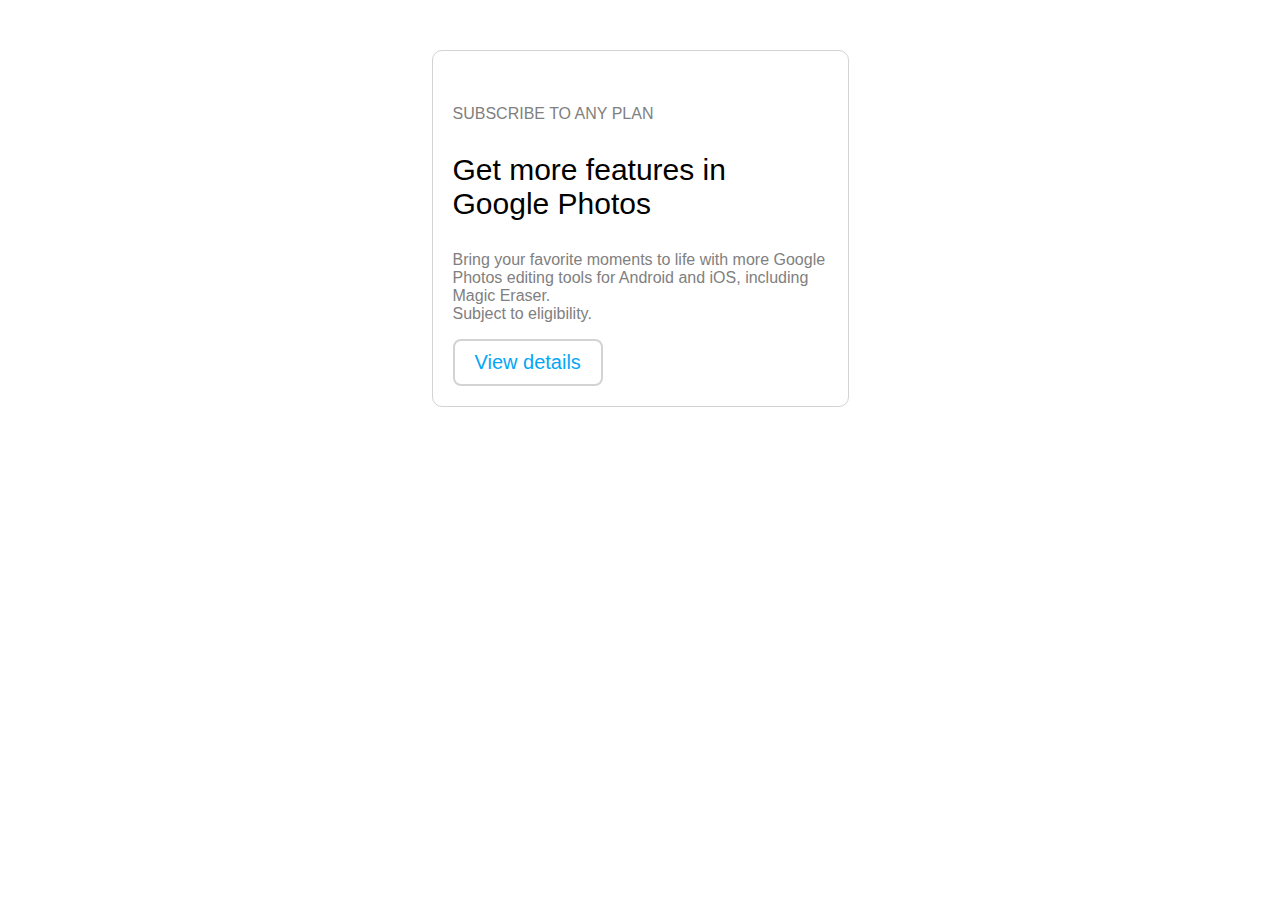
==== ASSIGNMENT_01/TASK_03/index.html @ 8fa97f5e "task3" ====
<!DOCTYPE html>
<html lang="en">
<head>
    <meta charset="UTF-8">
    <meta name="viewport" content="width=device-width, initial-scale=1.0">
    <title>Document</title>
    <link rel="stylesheet" href="style.css">
</head>
<body>
    <div class="card">
        <img src="https://images.unsplash.com/photo-1719937206642-ca0cd57198cc?q=80&w=774&auto=format&fit=crop&ixlib=rb-4.0.3&ixid=M3wxMjA3fDF8MHxwaG90by1wYWdlfHx8fGVufDB8fHx8fA%3D%3D" alt="" class="card-img">
        <p class="content">SUBSCRIBE TO ANY PLAN</p>
        <p class="heading">Get more features in Google Photos<p>
        <p class="content">Bring your favorite moments to life with more Google Photos editing tools for Android and iOS, including Magic Eraser.<br>Subject to eligibility.</p>
        <button class="btn">View details</button>
    </div>
</body>
</html>
---- ASSIGNMENT_01/TASK_03/style.css ----
body{
    font-family: Arial, Helvetica, sans-serif;
}

.card{
    width: 375px;
    margin: 50px auto;
    border: 1px solid lightgray;
    padding: 20px;
    border-radius: 10px;
}

.card-img{
    width: 100%;
    border-radius: 10px;
}    

.heading{
    font-size: 30px;
}

.content{
    color: gray;
}

.btn{
    padding: 10px 20px;
    border-radius: 8px;
    border: 2px solid lightgray;
    color: rgb(5, 166, 246);
    background-color: white;
    font-size: 20px;
}
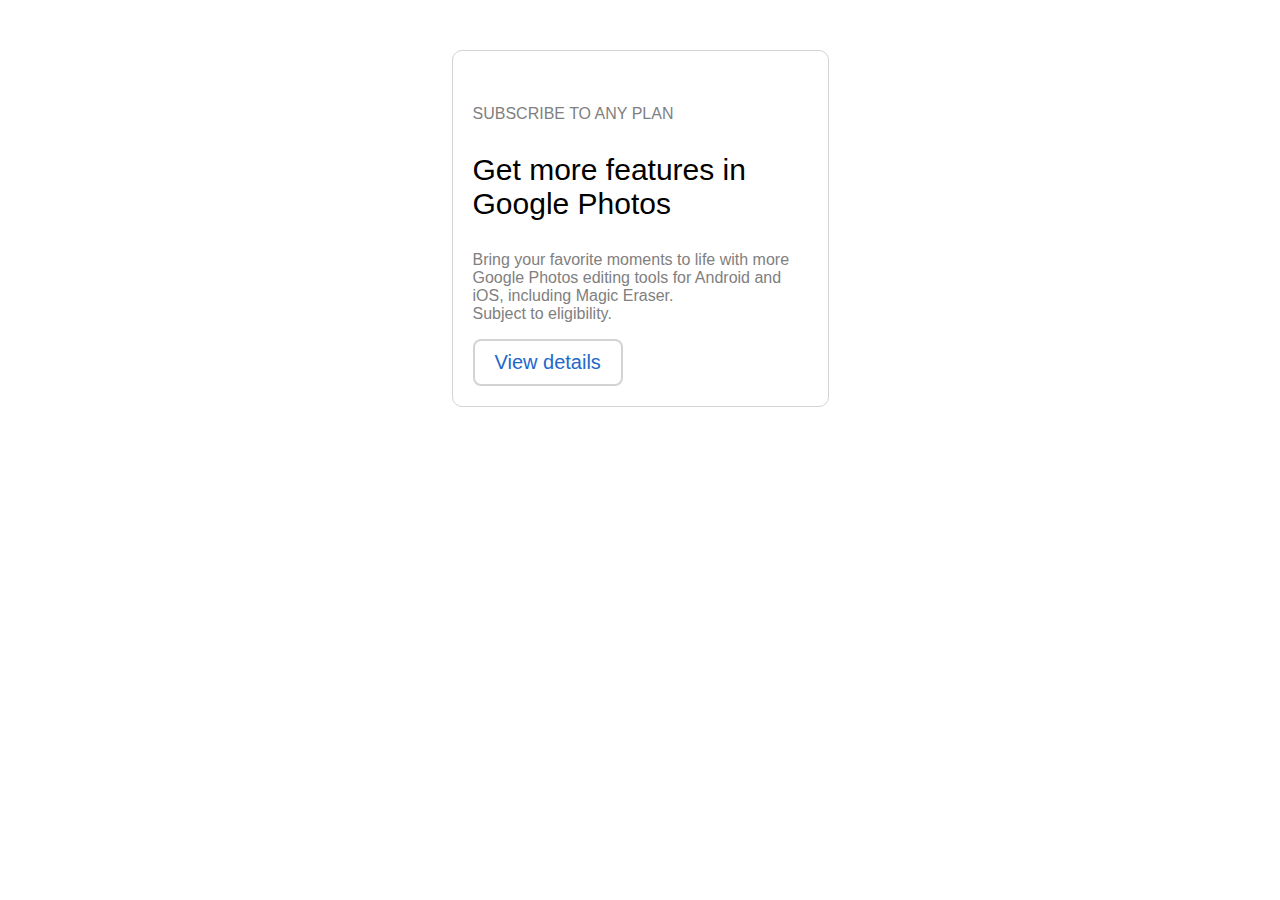
==== commit a7ed51c3: "add" ====
--- a/ASSIGNMENT_01/TASK_03/index.html
+++ b/ASSIGNMENT_01/TASK_03/index.html
@@ -9,10 +9,12 @@
 <body>
     <div class="card">
         <img src="https://images.unsplash.com/photo-1719937206642-ca0cd57198cc?q=80&w=774&auto=format&fit=crop&ixlib=rb-4.0.3&ixid=M3wxMjA3fDF8MHxwaG90by1wYWdlfHx8fGVufDB8fHx8fA%3D%3D" alt="" class="card-img">
-        <p class="content">SUBSCRIBE TO ANY PLAN</p>
-        <p class="heading">Get more features in Google Photos<p>
-        <p class="content">Bring your favorite moments to life with more Google Photos editing tools for Android and iOS, including Magic Eraser.<br>Subject to eligibility.</p>
-        <button class="btn">View details</button>
+        <div class="box">
+            <p class="content">SUBSCRIBE TO ANY PLAN</p>
+            <p class="heading">Get more features in Google Photos<p>
+            <p class="content">Bring your favorite moments to life with more Google Photos editing tools for Android and iOS, including Magic Eraser.<br>Subject to eligibility.</p>
+            <button class="btn">View details</button>
+        </div>
     </div>
 </body>
 </html>--- a/ASSIGNMENT_01/TASK_03/style.css
+++ b/ASSIGNMENT_01/TASK_03/style.css
@@ -6,13 +6,13 @@
     width: 375px;
     margin: 50px auto;
     border: 1px solid lightgray;
-    padding: 20px;
     border-radius: 10px;
 }
 
 .card-img{
     width: 100%;
-    border-radius: 10px;
+    border-top-left-radius: 10px;
+    border-top-right-radius: 10px;
 }    
 
 .heading{
@@ -27,7 +27,11 @@
     padding: 10px 20px;
     border-radius: 8px;
     border: 2px solid lightgray;
-    color: rgb(5, 166, 246);
+    color: rgb(34, 104, 203);
     background-color: white;
     font-size: 20px;
+}
+
+.box{
+    padding: 20px;
 }